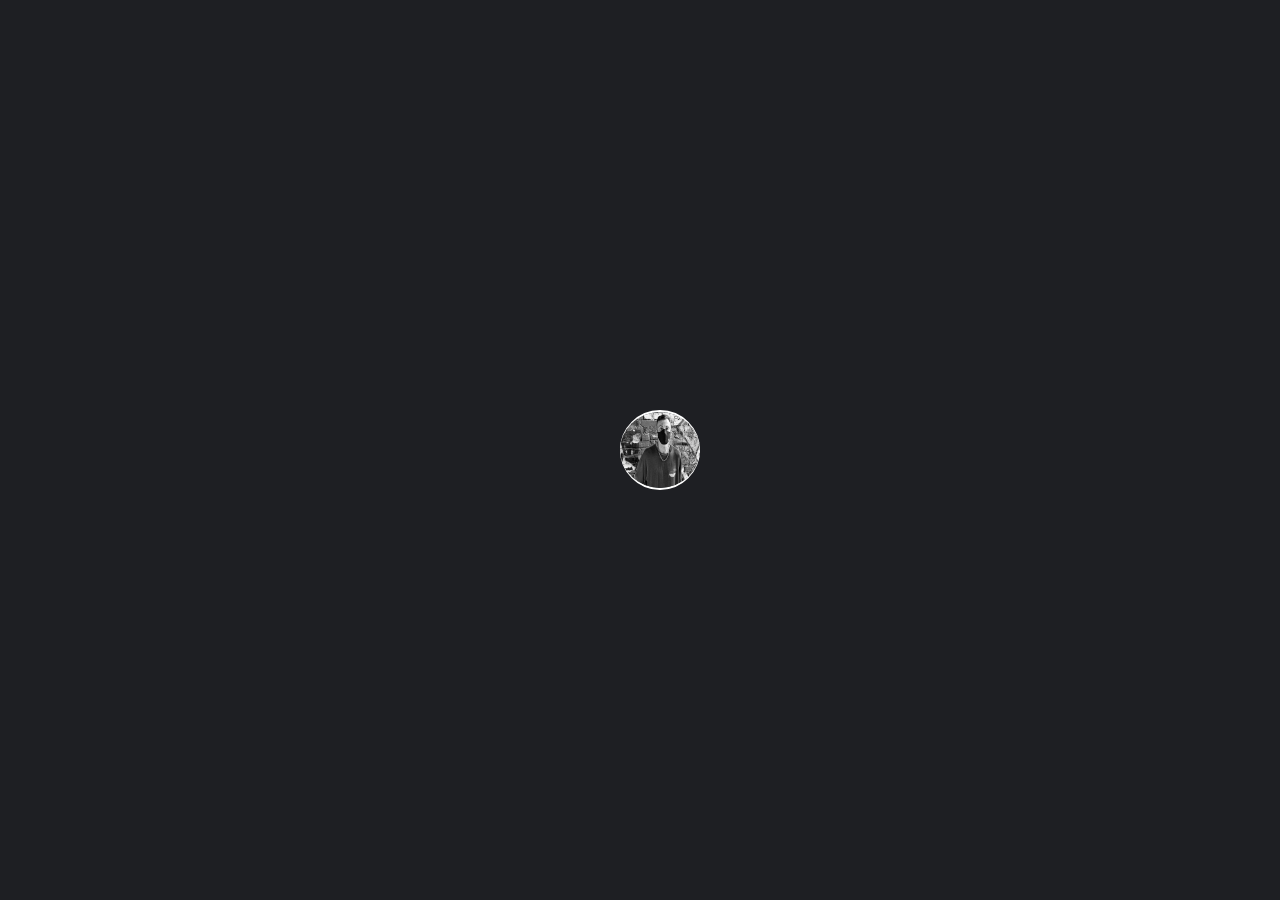
==== index.html @ 034b5cc4 "New CV" ====
<!DOCTYPE html>
<html lang="en">
<head>
    <meta charset="UTF-8">
    <meta http-equiv="X-UA-Compatible" content="IE=edge">
    <meta name="viewport" content="width=device-width, initial-scale=1.0">
    <link rel="stylesheet" href="css/main.css">
    <title>CV</title>
    <script src="js/main.js" defer></script>
</head>
<body>
    <!-- menu Pricipal -->
    <ul class="menu">
        <div class="toggle"><img src="/img/me.jpeg" alt=""></div>

    <!-- Menus Secundarios -->
        <li style="--i:0;--clr:#ff2972;">
            <a href="#modal"> <img  class="git" src="assets/icon/gogle.png" alt=""></a>
        </li>
        <li style="--i:1;--clr:#fee800;">
            <a href="https://www.linkedin.com/in/aleksandr-khanchich-2874a117b" target="_blank"> <img class="git"  src="assets/icon/link.png" alt=""></a>
        </li>
        <li style="--i:2;--clr:#04fc43;">
            <a href="./about-me.html"> <img class="git" src="assets/icon/cv-2.jpeg" alt=""></a>
        </li>
        <li style="--i:3;--clr:#fe00f1;">
            <a href="https://www.facebook.com/sanya.hanchich/" target="_blank"> <img  class="git"src="assets/icon/facebook.png" alt=""></a>
        </li>
        <li style="--i:4;--clr:#00b0fe;">
            <a href="https://github.com/Khanchic"   target="_blank""> <img class="git" src="assets/icon/git.png" alt=""></a>
        </li>
        <li style="--i:5;--clr:#fea600;">
            <a  href="https://khanchic.github.io/project-studia/" target="_blank"> <img src="assets/icon/me.png" alt=""></a>
        </li>
        <li style="--i:6;--clr:#a529ff;">
            <a href="https://t.me/memento_kha" target="_blank"> <img src="assets/icon/travel.png" alt=""></a>
        </li>
        <li style="--i:7;--clr:#01bdab;">
            <a href="https://soundcloud.com/closerconnections/closer-connections-34-sasha-cc?si=17396a05c69c49328bc93a707c70d5bc&utm_source=clipboard&utm_medium=text&utm_campaign=social_sharing" target="_blank"> <img src="assets/icon/music.png" alt=""></a>
        </li>
</ul>
    
    <div id="modal" class="modal">
        <div class="modal__window">
            <a  href='#'class="btn-close">X</a>
            
            <ul class="modal__nav">
                <li class="modal__info-no-padding">
                    <a class="modal__link" href="malito:hanchich1997@gmail.com">
                        <svg class="mail-icon" width="16" height="12">
                    <use href="img/iconns.svg#icon-envelope">

                    </use>
                </svg>hanchich1997@gmail.com</a>
                </li>
             <li class="modal__info">
                <a class="modal__link" href="tel:+380931458848">
                    <svg class="telefon-icon" width="10" height="16">
                    <use href="img/iconns.svg#icon-smartphone">
                    </use>
                </svg>+38 093 145 88 48</a>
            </li>
                
            </ul>
        </div>
        <div class="overlay"></div>
       
    </div>
</body>
</html>
---- css/main.css ----
*, *::before, *::after {box-sizing: border-box;}

html,body{
    margin: 0;
    height: 100%;
}

body{
    background-color: #1e1f23;
    display: flex;
    justify-content: center;
    align-items: center;

}
/* Size and Background  */
.toggle img
{
    width: 80px;
    border-radius: 72%;
    background-repeat: no-repeat;
    background-position: center;
    background-size: cover;
    cursor: pointer;
}
.menu li img
{
    width: 40px;
    
}
/* Video - Tutorial */
.menu
{

    position: relative;
    width: 240px;
    height: 235px;
    display: flex;
    justify-content: center;
    align-items: center;
}
.menu li{
    position: absolute;
    left: 0;
    list-style: none;
    transition: 0.5s;
    transition-delay: calc(0.1s * var(--i));
    transform-origin: 140px;
    transform: rotate(0deg) translateX(110px);
}
/* Efectoo de animacion */
.menu.active li
{

    transform: rotate(calc(360deg / 8 * var(--i)) ) translateX(0px);
}
.menu li a
{
    display: flex;
    justify-content: center;
    align-items: center;
    width: 60px ;
    height: 60px;
    color: var(--clr);
    border: 2px solid var(--clr);
    border-radius: 50%;
    font-size: 1.5em;
    transform: rotate(calc(360deg / -8 * var(--i)));
    transition: 1s;
}
.menu li a:hover{
    transition: 0;
    background: var(--clr);
    color: #333;
    box-shadow: 0 0 10px var(--clr),
    0 0 30px var(--clr),
    0 0 50px var(--clr); 
}
.toggle:hover
{
    filter: grayscale(100%);
    box-shadow: 0 0 10px #fff; 

}
/* Resto */
.menu .toggle
{
    position: relative;
    width: 80px;
    height: 80px;
    background: #2f363e;
    border: 2px solid #fff;
    border-radius: 50%;
    color:white;
    display: flex;
    justify-content: center;
    text-align: center;
    z-index: 10000;
    font-size: 2rem;
    transition: trasform 2.25s;
}
.git{
    border-radius: 50%;
}
.modal{
    
    visibility: hidden;
    opacity: 0;
    position: fixed;
    left: -18%;
    top: -15%;
    width: 100%;
    height: 100%;
    display: flex;
    align-items: center;
    justify-content: center;
}
.modal:target{
    visibility: visible;
    opacity: 1;

}
.modal__window{
    position: relative;
    z-index: 2;
    width: 320px;
    height: 200px;
    
        background: rgba(255, 255, 255, 0.21);
        border-radius: 16px;
        box-shadow: 0 4px 30px rgba(0, 0, 0, 0.1);
        backdrop-filter: blur(15.1px);
        -webkit-backdrop-filter: blur(15.1px);
        border: 1px solid rgba(255, 255, 255, 0.63);
    padding: 40px;
}
ul.modal__nav {
    list-style: none;
            margin: 0;
            padding: 0;
}
.modal .overlay{
    position:absolute;
    left: 0;
    top: 0;
    width: 100%;
    height: 100%;

}
.modal__nav{
    margin-top: 30px;
    display: flex;
    flex-direction: column;
}

.modal__info{
    padding-top: 55px;
    
}
.modal__link{
    color: #ff2972;
    text-decoration: none;
}
.mail-icon{
    margin-right: 5px;
}
.telefon-icon{
    margin-right: 10px;
}
.btn-close{
    color: #ff2972;;
    text-decoration: none;
    position: absolute;
    top: 20px;
    right: 20px;
    border: none;
    background: none;
    opacity: 0.5;
}
.btn-close:hover{
    opacity: 2;
}
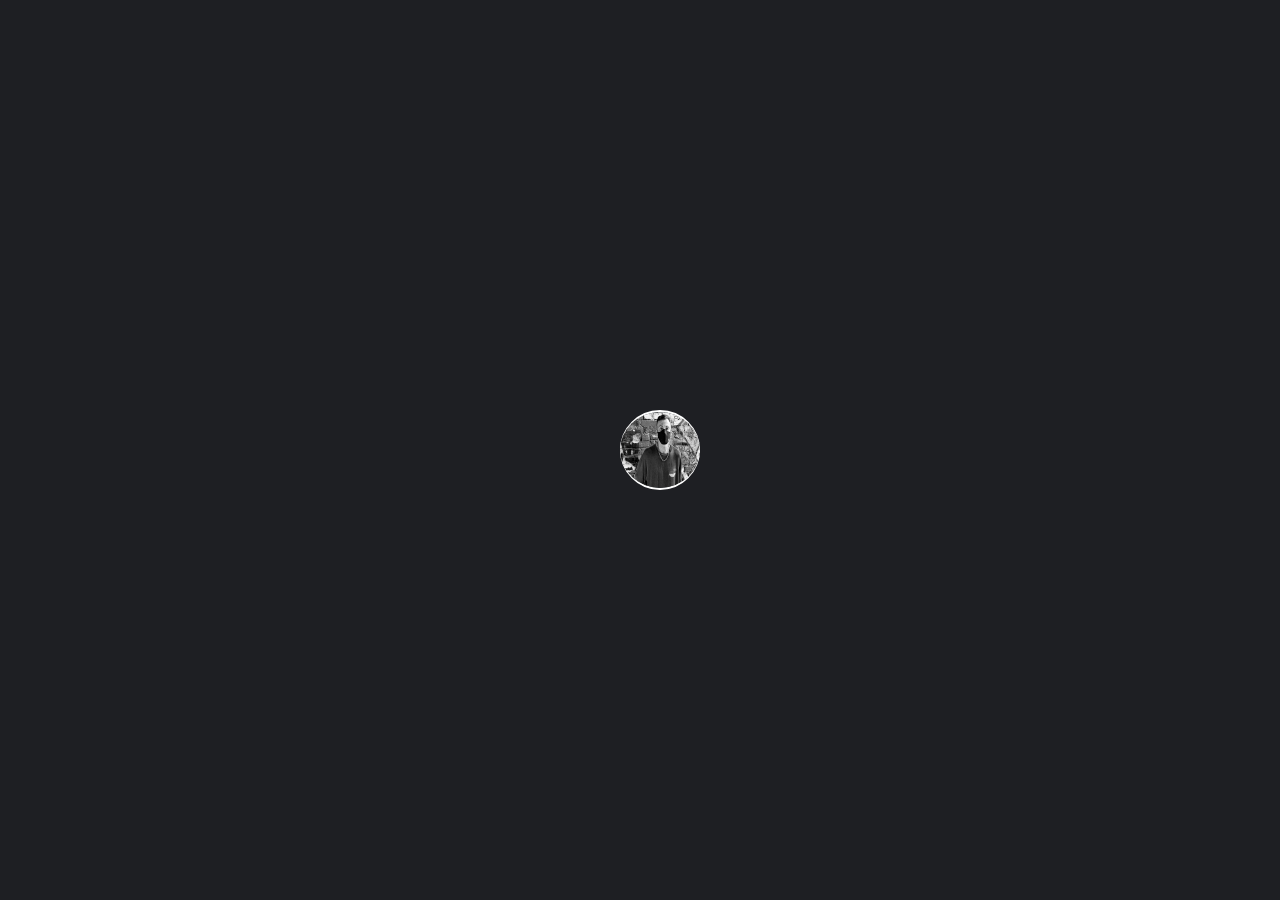
==== commit 0ec18c84: "+" ====
--- a/index.html
+++ b/index.html
@@ -11,7 +11,7 @@
 <body>
     <!-- menu Pricipal -->
     <ul class="menu">
-        <div class="toggle"><img src="/img/me.jpeg" alt=""></div>
+        <div class="toggle"><img src="./img/me-min.png" alt=""></div>
 
     <!-- Menus Secundarios -->
         <li style="--i:0;--clr:#ff2972;">
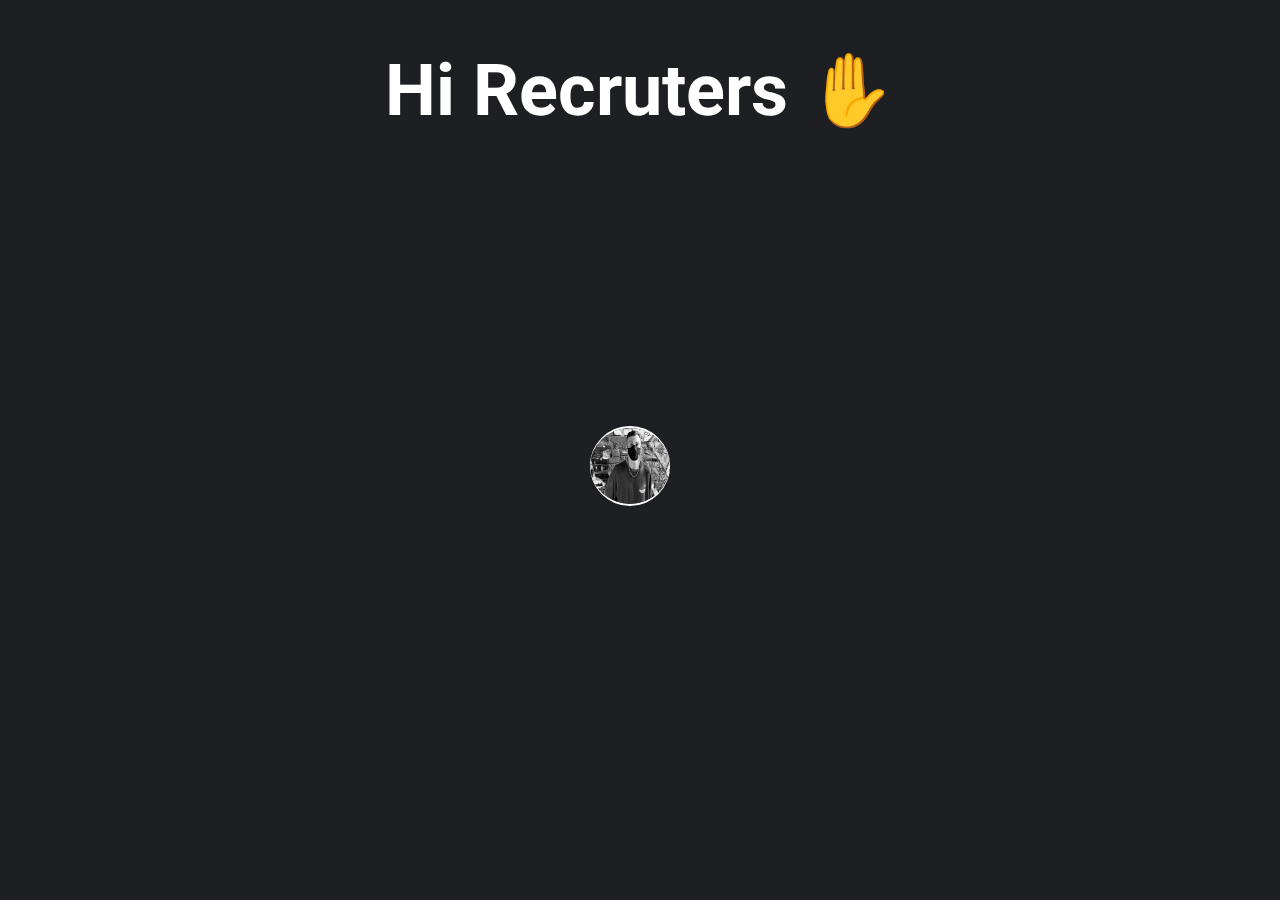
==== commit cc4cc9b8: "new text decoration" ====
--- a/index.html
+++ b/index.html
@@ -5,66 +5,59 @@
     <meta http-equiv="X-UA-Compatible" content="IE=edge">
     <meta name="viewport" content="width=device-width, initial-scale=1.0">
     <link rel="stylesheet" href="css/main.css">
+    <link rel="stylesheet" href="css/text.css">
     <title>CV</title>
     <script src="js/main.js" defer></script>
 </head>
 <body>
+    <div class="container"><div class="text">
+        <h1>Hi Recruters ✋</h1>
+        <div class="dropping-texts">
+            <div>Click<span class="text__span"><img class="git text_decoretion" src="assets/icon/cv-2.jpeg" alt=""
+                        width="40" height="40"></span> icon and see my resume
+            </div>
+        </div>
+    </div>
+    </div>
+    
+    
     <!-- menu Pricipal -->
     <ul class="menu">
         <div class="toggle"><img src="./img/me-min.png" alt=""></div>
-
-    <!-- Menus Secundarios -->
+    
+        <!-- Menus Secundarios -->
         <li style="--i:0;--clr:#ff2972;">
-            <a href="#modal"> <img  class="git" src="assets/icon/gogle.png" alt=""></a>
+            <a href="./contacts.html"> <img class="git" src="assets/icon/gogle.png" alt=""></a>
         </li>
         <li style="--i:1;--clr:#fee800;">
-            <a href="https://www.linkedin.com/in/aleksandr-khanchich-2874a117b" target="_blank"> <img class="git"  src="assets/icon/link.png" alt=""></a>
+            <a href="https://www.linkedin.com/in/aleksandr-khanchich-2874a117b" target="_blank"> <img class="git"
+                    src="assets/icon/link.png" alt=""></a>
         </li>
         <li style="--i:2;--clr:#04fc43;">
             <a href="./about-me.html"> <img class="git" src="assets/icon/cv-2.jpeg" alt=""></a>
         </li>
         <li style="--i:3;--clr:#fe00f1;">
-            <a href="https://www.facebook.com/sanya.hanchich/" target="_blank"> <img  class="git"src="assets/icon/facebook.png" alt=""></a>
+            <a href="https://www.facebook.com/sanya.hanchich/" target="_blank"> <img class="git"
+                    src="assets/icon/facebook.png" alt=""></a>
         </li>
         <li style="--i:4;--clr:#00b0fe;">
-            <a href="https://github.com/Khanchic"   target="_blank""> <img class="git" src="assets/icon/git.png" alt=""></a>
+            <a href="https://github.com/Khanchic" target="_blank""> <img class=" git" src="assets/icon/git.png" alt=""></a>
         </li>
         <li style="--i:5;--clr:#fea600;">
-            <a  href="https://khanchic.github.io/project-studia/" target="_blank"> <img src="assets/icon/me.png" alt=""></a>
+            <a href="https://khanchic.github.io/project-studia/" target="_blank"> <img src="assets/icon/me.png" alt=""></a>
         </li>
         <li style="--i:6;--clr:#a529ff;">
             <a href="https://t.me/memento_kha" target="_blank"> <img src="assets/icon/travel.png" alt=""></a>
         </li>
         <li style="--i:7;--clr:#01bdab;">
-            <a href="https://soundcloud.com/closerconnections/closer-connections-34-sasha-cc?si=17396a05c69c49328bc93a707c70d5bc&utm_source=clipboard&utm_medium=text&utm_campaign=social_sharing" target="_blank"> <img src="assets/icon/music.png" alt=""></a>
+            <a href="https://soundcloud.com/closerconnections/closer-connections-34-sasha-cc?si=17396a05c69c49328bc93a707c70d5bc&utm_source=clipboard&utm_medium=text&utm_campaign=social_sharing"
+                target="_blank"> <img src="assets/icon/music.png" alt=""></a>
         </li>
-</ul>
+    </ul>
     
-    <div id="modal" class="modal">
-        <div class="modal__window">
-            <a  href='#'class="btn-close">X</a>
-            
-            <ul class="modal__nav">
-                <li class="modal__info-no-padding">
-                    <a class="modal__link" href="malito:hanchich1997@gmail.com">
-                        <svg class="mail-icon" width="16" height="12">
-                    <use href="img/iconns.svg#icon-envelope">
-
-                    </use>
-                </svg>hanchich1997@gmail.com</a>
-                </li>
-             <li class="modal__info">
-                <a class="modal__link" href="tel:+380931458848">
-                    <svg class="telefon-icon" width="10" height="16">
-                    <use href="img/iconns.svg#icon-smartphone">
-                    </use>
-                </svg>+38 093 145 88 48</a>
-            </li>
-                
-            </ul>
-        </div>
-        <div class="overlay"></div>
-       
-    </div>
+</div>
+    
+    
+   
 </body>
 </html>--- a/css/main.css
+++ b/css/main.css
@@ -8,7 +8,8 @@
 body{
     background-color: #1e1f23;
     display: flex;
-    justify-content: center;
+    flex-direction: column;
+   
     align-items: center;
 
 }
@@ -30,7 +31,7 @@
 /* Video - Tutorial */
 .menu
 {
-
+    margin-right: 60px;
     position: relative;
     width: 240px;
     height: 235px;
@@ -106,13 +107,14 @@
     visibility: hidden;
     opacity: 0;
     position: fixed;
-    left: -18%;
+    left: -22%;
     top: -15%;
     width: 100%;
     height: 100%;
     display: flex;
     align-items: center;
     justify-content: center;
+    transition: all 1s ease 0s;
 }
 .modal:target{
     visibility: visible;
@@ -178,4 +180,9 @@
 }
 .btn-close:hover{
     opacity: 2;
-}+}
+
+/* ==================================================
+ */
+
+ --- a/css/text.css
+++ b/css/text.css
@@ -0,0 +1,152 @@
+@import url('https://fonts.googleapis.com/css?family=Roboto:100,300,400');
+
+body {
+    margin: 0px;
+    text-align: center;
+    /* padding-top: 43vh; */
+    color: #fff;
+    font-family: 'Roboto';
+    font-size: 36px;
+    font-weight: 100;
+    overflow: hidden;
+    animation: bg 5s linear infinite;
+}
+.text {
+    flex-direction: column;
+    display: flex;
+    margin-bottom: 80px;
+}
+.text__span{
+   
+  
+    margin-right: 5px;
+    margin-left: 10px;
+}
+/* Фотка манипуляции */
+.text_decoretion{
+    margin-top: 25px;
+}
+.dropping-texts {
+    
+    
+    width: 200px;
+    text-align: left;
+    height: 36px;
+    margin-top: 15px;
+    vertical-align: -2px;
+}
+
+.dropping-texts>div {
+    font-size: 0px;
+    opacity: 0;
+    margin-left: -30px;
+    position: absolute;
+    font-weight: 300;
+   
+}
+
+.dropping-texts>div:nth-child(1) {
+    animation: roll 6s linear infinite 1s;
+}
+
+.dropping-texts>div:nth-child(2) {
+    animation: roll 8s linear infinite 3s;
+}
+
+/* .dropping-texts>div:nth-child(3) {
+    animation: roll 10s linear infinite 5s;
+} */
+
+/* .dropping-texts>div:nth-child(4) {
+    animation: roll2 10s linear infinite 5s;
+} */
+
+@keyframes roll {
+    0% {
+        font-size: 0px;
+        opacity: 0;
+        margin-left: -30px;
+        margin-top: 0px;
+        transform: rotate(-25deg);
+    }
+
+    3% {
+        opacity: 1;
+        transform: rotate(0deg);
+    }
+
+    5% {
+        font-size: inherit;
+        opacity: 1;
+        margin-left: 0px;
+        margin-top: 0px;
+    }
+
+    20% {
+        font-size: inherit;
+        opacity: 1;
+        margin-left: 0px;
+        margin-top: 0px;
+        transform: rotate(0deg);
+    }
+
+    27% {
+        font-size: 0px;
+        opacity: 0.5;
+        margin-left: 20px;
+        margin-top: 100px;
+    }
+
+    100% {
+        font-size: 0px;
+        opacity: 0;
+        margin-left: -30px;
+        margin-top: 0px;
+        transform: rotate(15deg);
+    }
+}
+
+@keyframes roll2 {
+    0% {
+        font-size: 0px;
+        opacity: 0;
+        margin-left: -30px;
+        margin-top: 0px;
+        transform: rotate(-25deg);
+    }
+
+    3% {
+        opacity: 1;
+        transform: rotate(0deg);
+    }
+
+    5% {
+        font-size: inherit;
+        opacity: 1;
+        margin-left: 0px;
+        margin-top: 0px;
+    }
+
+    30% {
+        font-size: inherit;
+        opacity: 1;
+        margin-left: 0px;
+        margin-top: 0px;
+        transform: rotate(0deg);
+    }
+
+    37% {
+        font-size: 1200px;
+        opacity: 0;
+        /* margin-left: -1000px;
+        margin-top: -800px; */
+    }
+
+    100% {
+        font-size: 0px;
+        opacity: 0;
+        margin-left: -30px;
+        margin-top: 0px;
+        transform: rotate(15deg);
+    }
+}
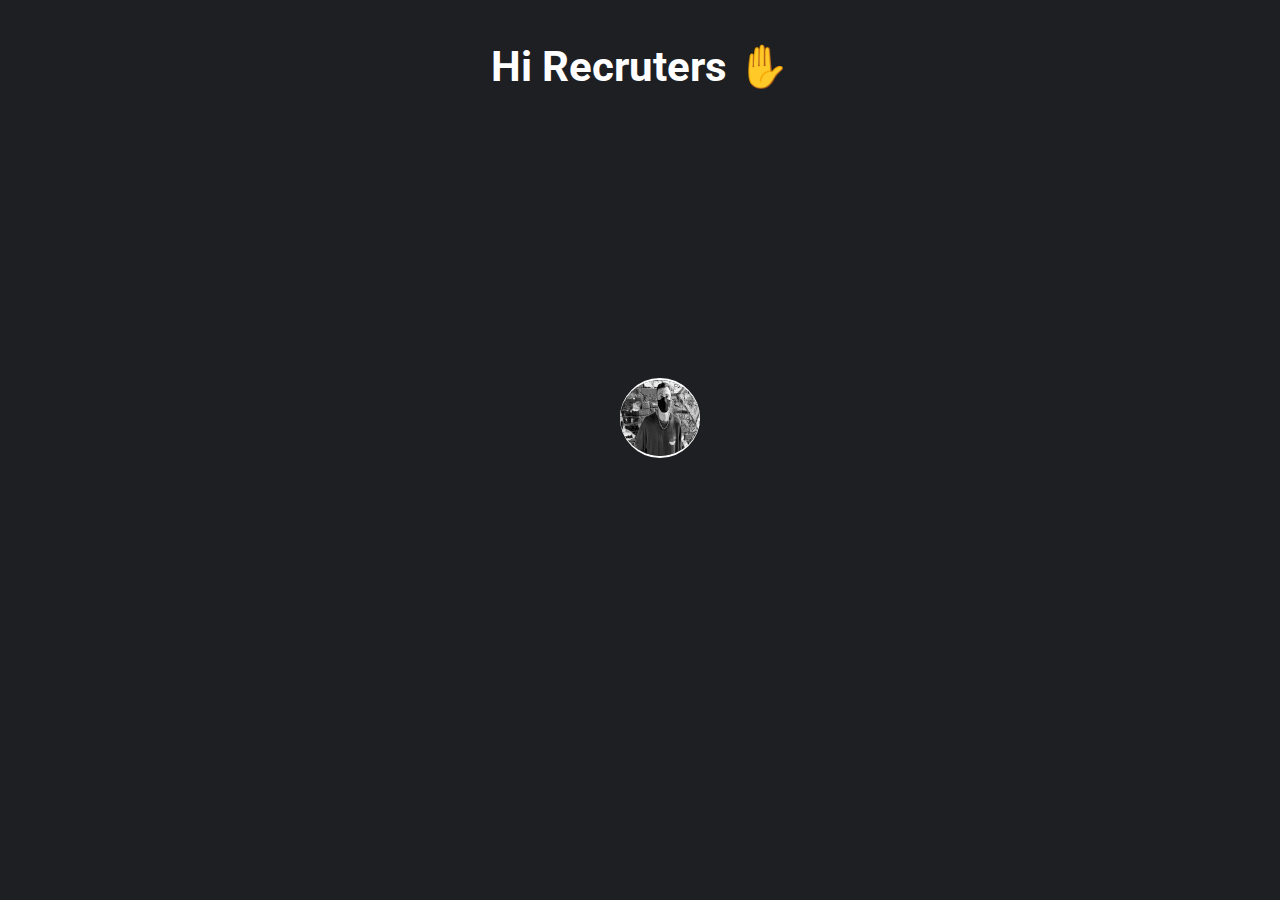
==== commit 3ced669a: "last markup" ====
--- a/index.html
+++ b/index.html
@@ -11,7 +11,7 @@
 </head>
 <body>
     <div class="container"><div class="text">
-        <h1>Hi Recruters ✋</h1>
+        <h3>Hi Recruters ✋</h3>
         <div class="dropping-texts">
             <div>Click<span class="text__span"><img class="git text_decoretion" src="assets/icon/cv-2.jpeg" alt=""
                         width="40" height="40"></span> icon and see my resume
@@ -30,11 +30,11 @@
             <a href="./contacts.html"> <img class="git" src="assets/icon/gogle.png" alt=""></a>
         </li>
         <li style="--i:1;--clr:#fee800;">
-            <a href="https://www.linkedin.com/in/aleksandr-khanchich-2874a117b" target="_blank"> <img class="git"
+            <a href="https://www.linkedin.com/in/aleksandr-khanchich-js-developer/" target="_blank"> <img class="git"
                     src="assets/icon/link.png" alt=""></a>
         </li>
         <li style="--i:2;--clr:#04fc43;">
-            <a href="./about-me.html"> <img class="git" src="assets/icon/cv-2.jpeg" alt=""></a>
+            <a href="https://drive.google.com/file/d/1V8J4ycC2hHwNxuDQpeMnWo8I_u-hTwUO/view?usp=sharing" target="_blank"> <img class="git" src="assets/icon/cv-2.jpeg" alt=""></a>
         </li>
         <li style="--i:3;--clr:#fe00f1;">
             <a href="https://www.facebook.com/sanya.hanchich/" target="_blank"> <img class="git"
@@ -44,7 +44,7 @@
             <a href="https://github.com/Khanchic" target="_blank""> <img class=" git" src="assets/icon/git.png" alt=""></a>
         </li>
         <li style="--i:5;--clr:#fea600;">
-            <a href="https://khanchic.github.io/project-studia/" target="_blank"> <img src="assets/icon/me.png" alt=""></a>
+            <a href="https://khanchic.github.io/filmoteka-project/" target="_blank"> <img src="assets/icon/me.png" alt=""></a>
         </li>
         <li style="--i:6;--clr:#a529ff;">
             <a href="https://t.me/memento_kha" target="_blank"> <img src="assets/icon/travel.png" alt=""></a>
--- a/css/main.css
+++ b/css/main.css
@@ -15,7 +15,8 @@
 }
 /* Size and Background  */
 .toggle img
-{
+{   
+    
     width: 80px;
     border-radius: 72%;
     background-repeat: no-repeat;
@@ -30,8 +31,8 @@
 }
 /* Video - Tutorial */
 .menu
-{
-    margin-right: 60px;
+{   
+    
     position: relative;
     width: 240px;
     height: 235px;
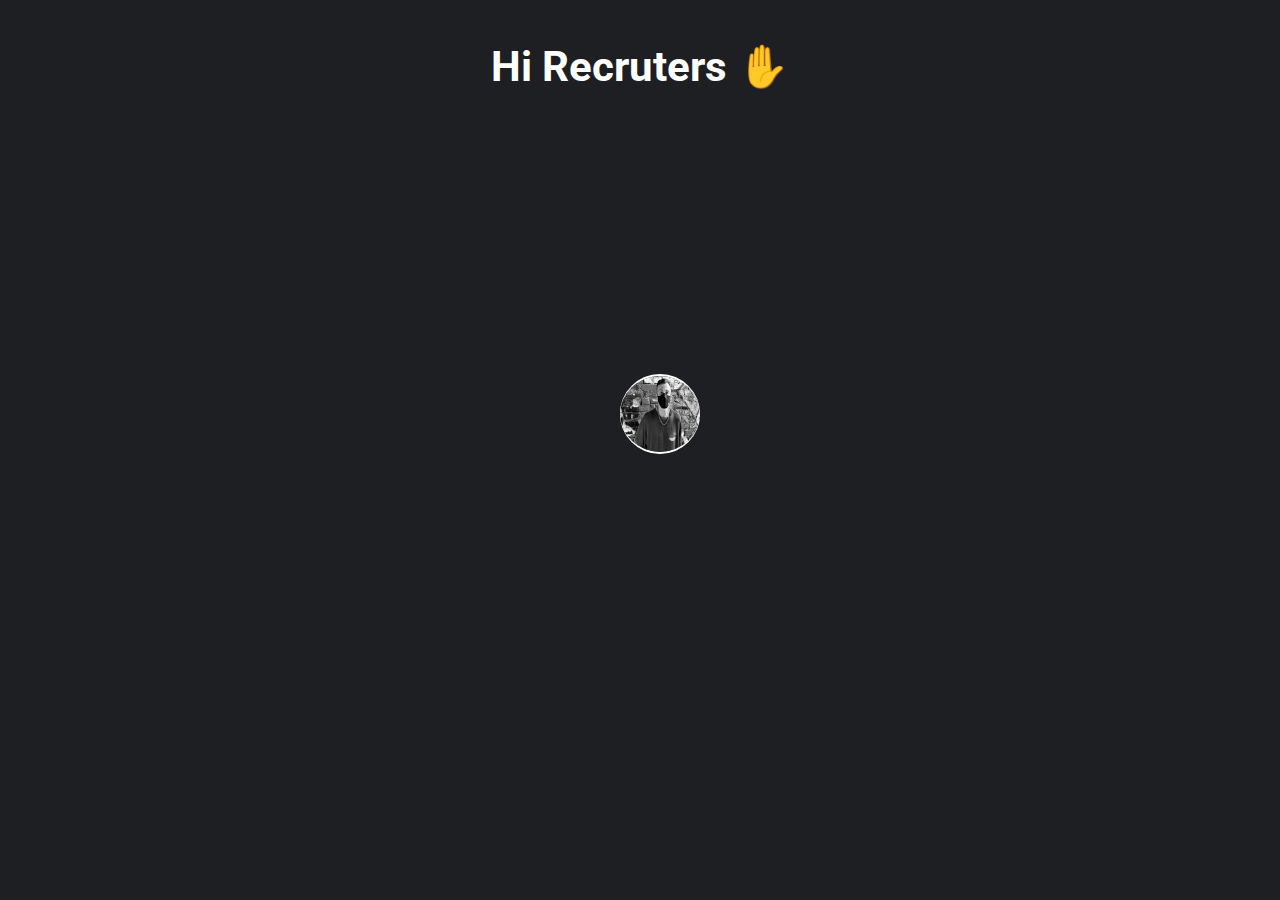
==== commit 475d2f33: "fixed markups" ====
--- a/index.html
+++ b/index.html
@@ -16,6 +16,14 @@
             <div>Click<span class="text__span"><img class="git text_decoretion" src="assets/icon/cv-2.jpeg" alt=""
                         width="40" height="40"></span> icon and see my resume
             </div>
+            <div>Click<span class="text__span"><img class="git text_decoretion" src="assets/icon/me.png" alt="" width="30"
+                        height="30"></span> icon and see my projects
+            </div>
+            <div>Click<span class="text__span"><img class="git text_decoretion" src="assets/icon/gogle.png" alt="" width="30"
+                        height="30"></span> icon and see my contacts
+            </div>
+            
+            
         </div>
     </div>
     </div>
@@ -29,30 +37,16 @@
         <li style="--i:0;--clr:#ff2972;">
             <a href="./contacts.html"> <img class="git" src="assets/icon/gogle.png" alt=""></a>
         </li>
-        <li style="--i:1;--clr:#fee800;">
-            <a href="https://www.linkedin.com/in/aleksandr-khanchich-js-developer/" target="_blank"> <img class="git"
-                    src="assets/icon/link.png" alt=""></a>
+       
+        <li style="--i:2;--clr:#04fc43;">
+            <a href="https://drive.google.com/file/d/15yRn0pKaIfchj8BuDdOG9_KSw0OdwANU/view?usp=sharing" target="_blank"> <img class="git" src="assets/icon/cv-2.jpeg" alt=""></a>
         </li>
-        <li style="--i:2;--clr:#04fc43;">
-            <a href="https://drive.google.com/file/d/1V8J4ycC2hHwNxuDQpeMnWo8I_u-hTwUO/view?usp=sharing" target="_blank"> <img class="git" src="assets/icon/cv-2.jpeg" alt=""></a>
+      
+        <li style="--i:4;--clr:#00b0fe;">
+            <a href="./projects.html" target="_blank""> <img class=" git" src="assets/icon/me.png" alt=""></a>
         </li>
-        <li style="--i:3;--clr:#fe00f1;">
-            <a href="https://www.facebook.com/sanya.hanchich/" target="_blank"> <img class="git"
-                    src="assets/icon/facebook.png" alt=""></a>
-        </li>
-        <li style="--i:4;--clr:#00b0fe;">
-            <a href="https://github.com/Khanchic" target="_blank""> <img class=" git" src="assets/icon/git.png" alt=""></a>
-        </li>
-        <li style="--i:5;--clr:#fea600;">
-            <a href="https://khanchic.github.io/filmoteka-project/" target="_blank"> <img src="assets/icon/me.png" alt=""></a>
-        </li>
-        <li style="--i:6;--clr:#a529ff;">
-            <a href="https://t.me/memento_kha" target="_blank"> <img src="assets/icon/travel.png" alt=""></a>
-        </li>
-        <li style="--i:7;--clr:#01bdab;">
-            <a href="https://soundcloud.com/closerconnections/closer-connections-34-sasha-cc?si=17396a05c69c49328bc93a707c70d5bc&utm_source=clipboard&utm_medium=text&utm_campaign=social_sharing"
-                target="_blank"> <img src="assets/icon/music.png" alt=""></a>
-        </li>
+       
+       
     </ul>
     
 </div>
--- a/css/text.css
+++ b/css/text.css
@@ -20,18 +20,16 @@
    
   
     margin-right: 5px;
-    margin-left: 10px;
+    margin-left: 15px;
 }
 /* Фотка манипуляции */
 .text_decoretion{
     margin-top: 25px;
 }
 .dropping-texts {
-    
-    
-    width: 200px;
+    width: 180px;
     text-align: left;
-    height: 36px;
+    height: 32px;
     margin-top: 15px;
     vertical-align: -2px;
 }
@@ -46,16 +44,16 @@
 }
 
 .dropping-texts>div:nth-child(1) {
-    animation: roll 6s linear infinite 1s;
+    animation: roll 10s linear infinite 2s;
 }
 
 .dropping-texts>div:nth-child(2) {
-    animation: roll 8s linear infinite 3s;
+    animation: roll 10s linear infinite 4s;
 }
 
-/* .dropping-texts>div:nth-child(3) {
-    animation: roll 10s linear infinite 5s;
-} */
+.dropping-texts>div:nth-child(3) {
+    animation: roll 10s linear infinite 7s;
+}
 
 /* .dropping-texts>div:nth-child(4) {
     animation: roll2 10s linear infinite 5s;
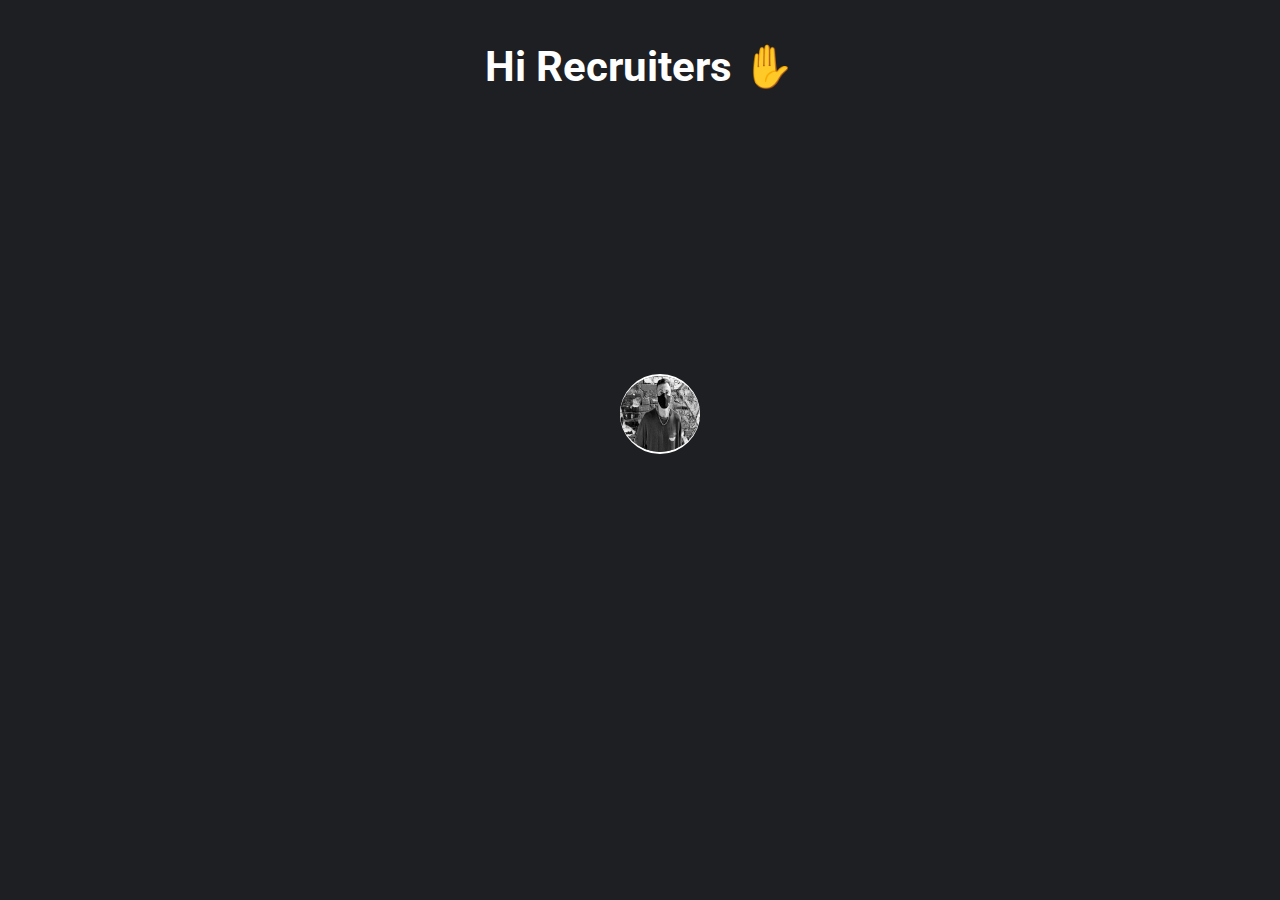
==== commit b518e931: "+" ====
--- a/index.html
+++ b/index.html
@@ -11,7 +11,7 @@
 </head>
 <body>
     <div class="container"><div class="text">
-        <h3>Hi Recruters ✋</h3>
+        <h3>Hi Recruiters ✋</h3>
         <div class="dropping-texts">
             <div>Click<span class="text__span"><img class="git text_decoretion" src="assets/icon/cv-2.jpeg" alt=""
                         width="40" height="40"></span> icon and see my resume
@@ -39,7 +39,7 @@
         </li>
        
         <li style="--i:2;--clr:#04fc43;">
-            <a href="https://drive.google.com/file/d/15yRn0pKaIfchj8BuDdOG9_KSw0OdwANU/view?usp=sharing" target="_blank"> <img class="git" src="assets/icon/cv-2.jpeg" alt=""></a>
+            <a href="https://drive.google.com/file/d/12qAQbuhsDKbNd3Ypr5MC0MjhMa_Nr-yr/view?usp=sharing" target="_blank"> <img class="git" src="assets/icon/cv-2.jpeg" alt=""></a>
         </li>
       
         <li style="--i:4;--clr:#00b0fe;">
